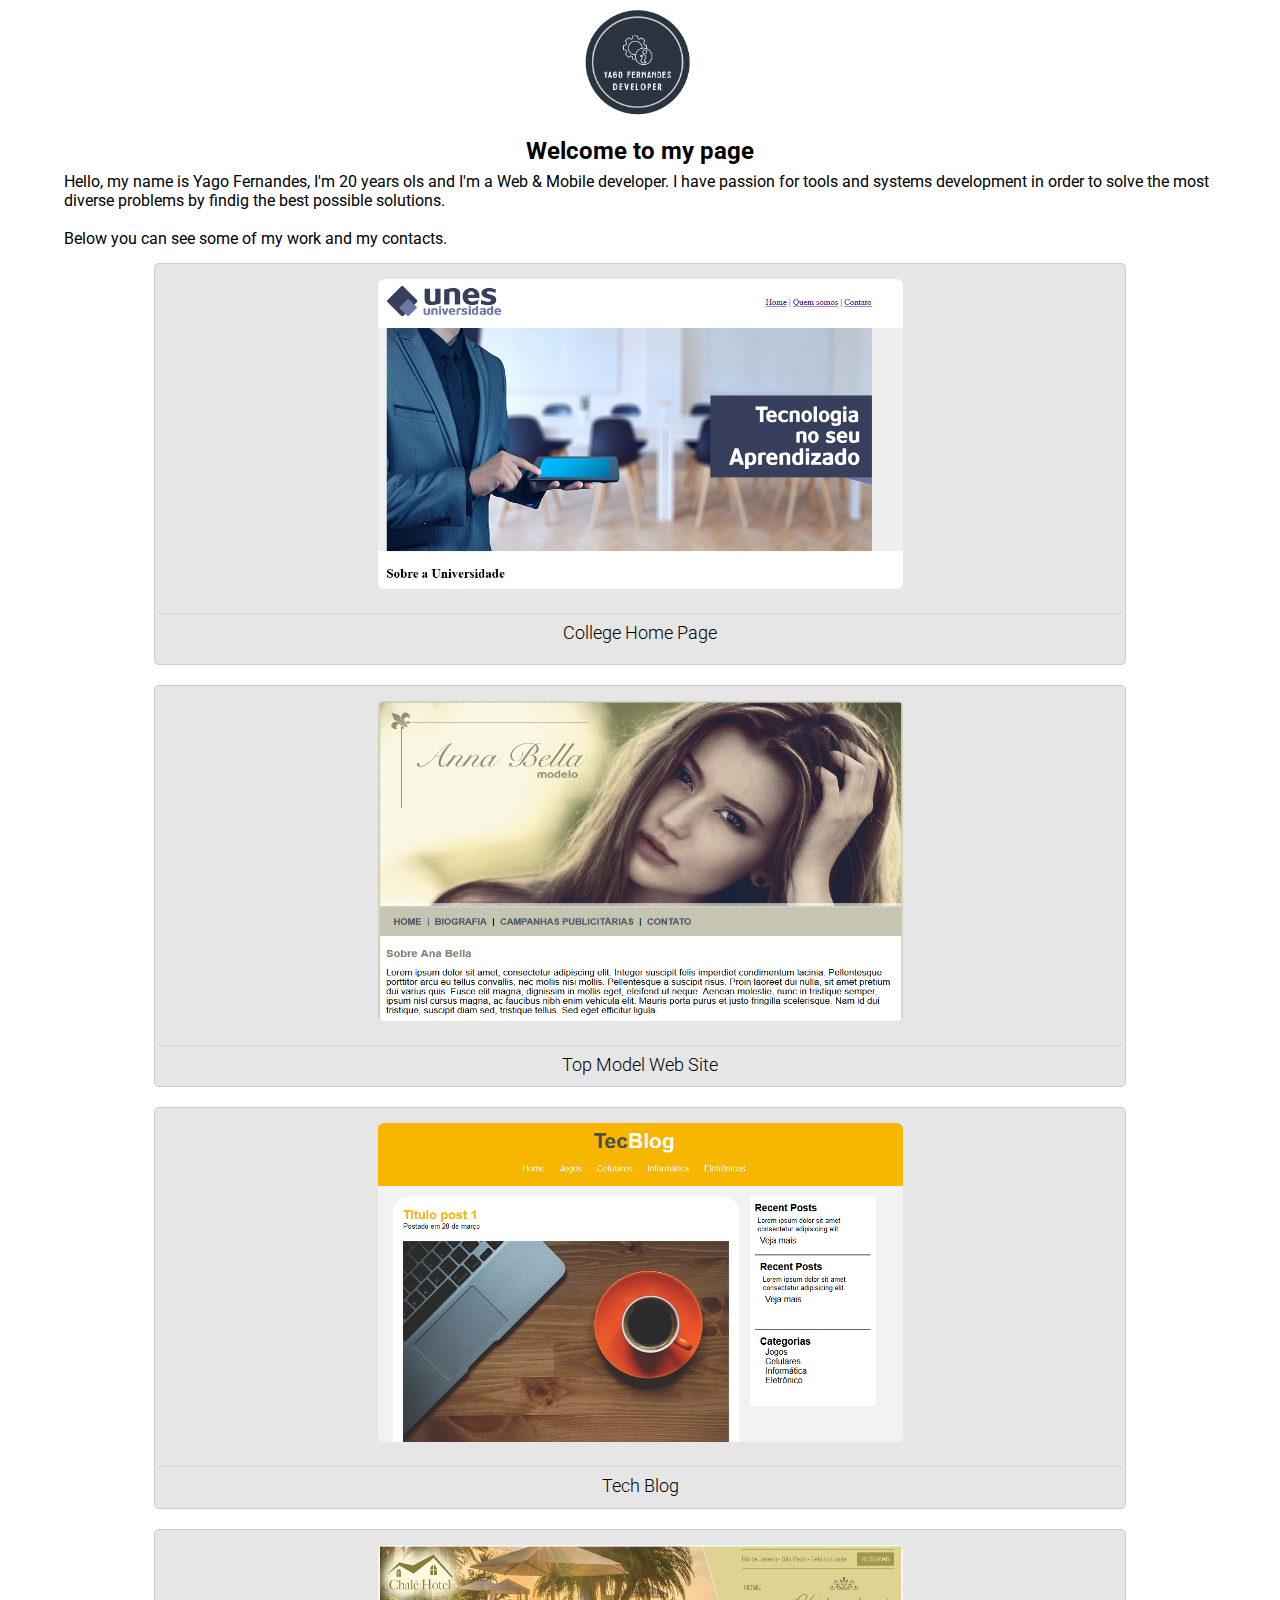
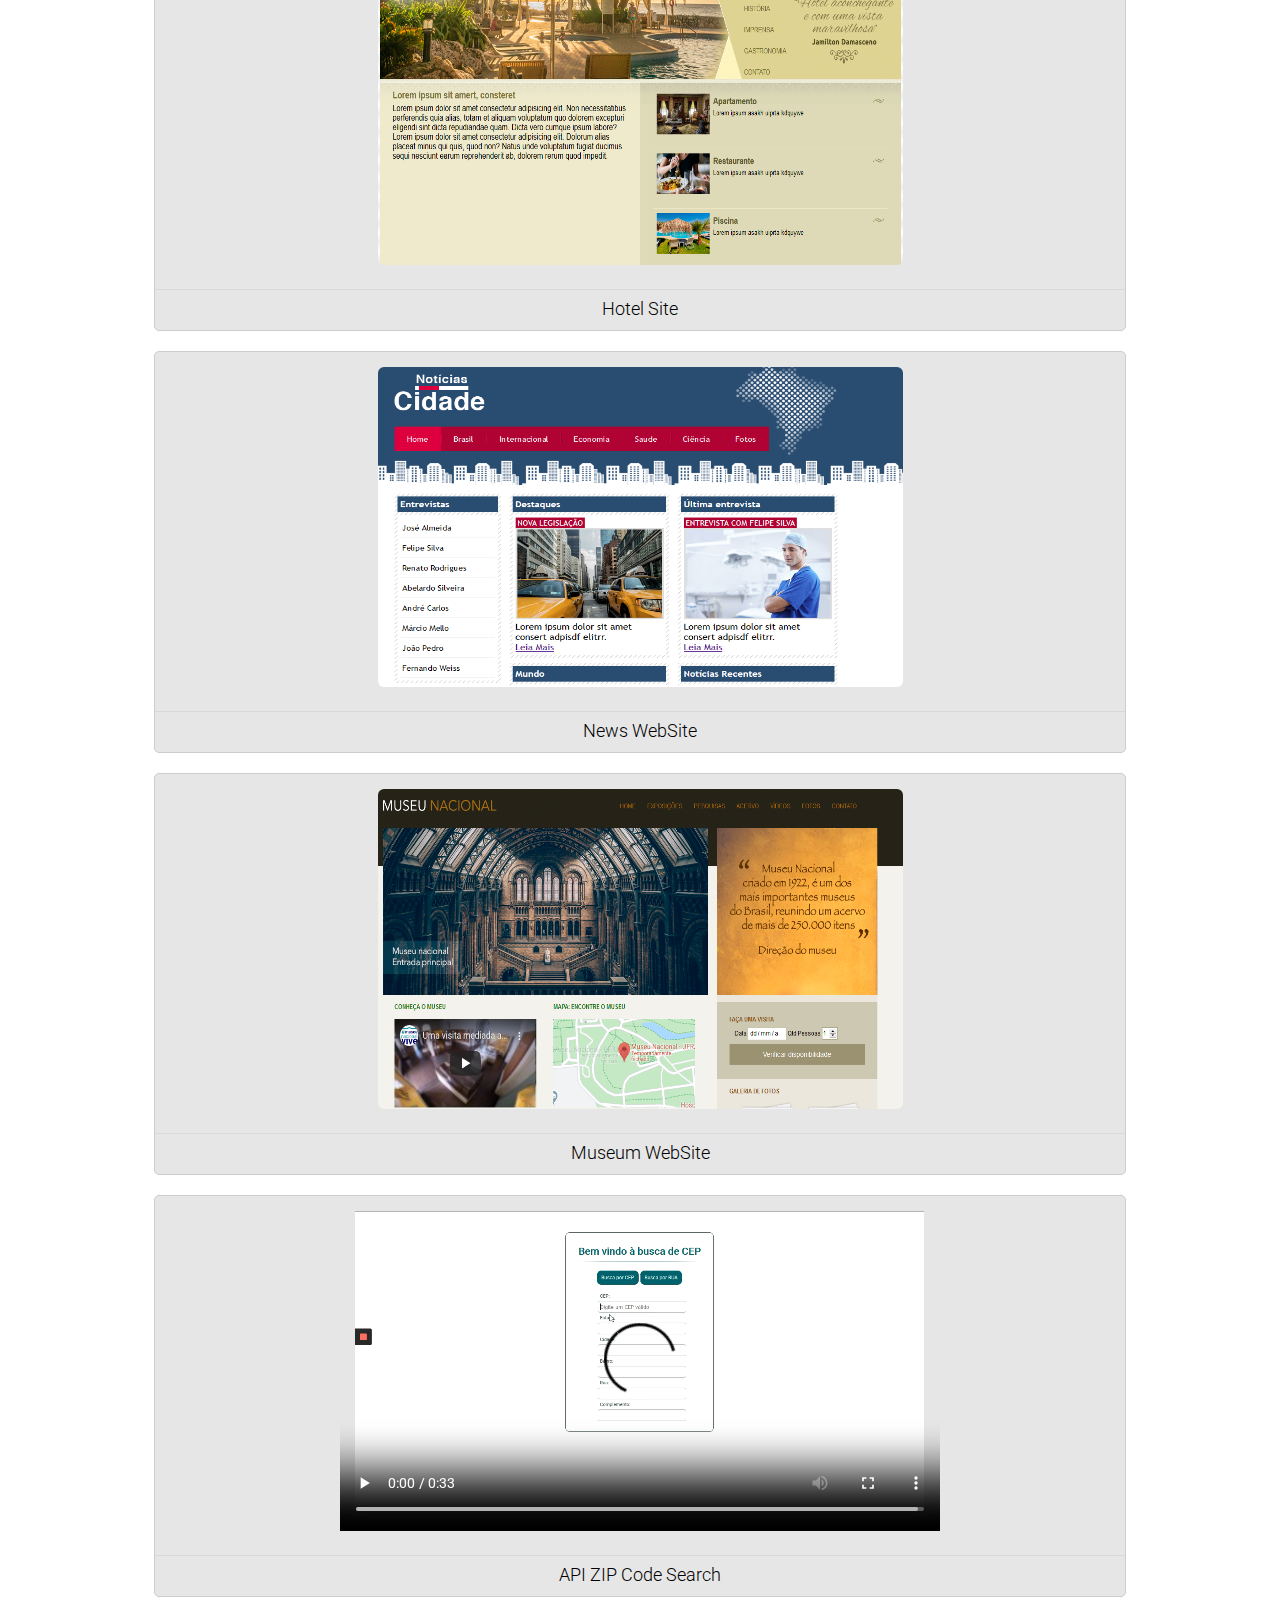
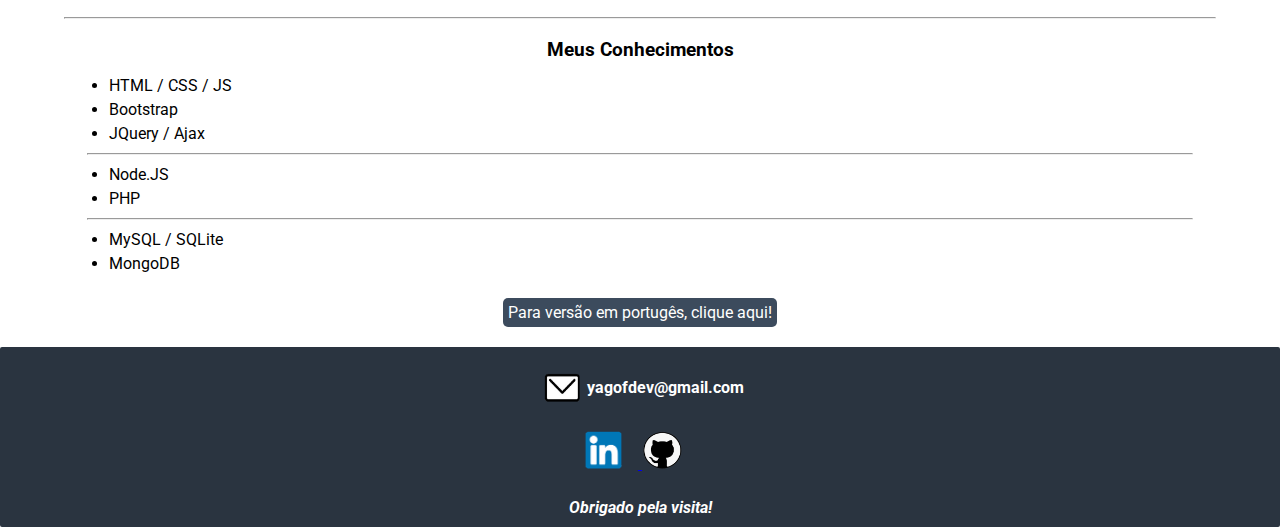
==== english.html @ ff52664e "Upload Files" ====
<!DOCTYPE html>
<html lang="pt-br">

<head>
    <meta charset="UTF-8">
    <title>Yago Fernandes</title>
    <link rel="stylesheet" href="./css/style.css">
    <link href="https://fonts.googleapis.com/css2?family=Roboto&display=swap" rel="stylesheet">
</head>

<body>

    <header>
        <div id="logo">
            <img id="logoimg" src="./assets/images/mylogo.png" alt="Logo">
        </div>
    </header>

    <nav>

        <h2>Welcome to my page</h2>

        <p id="p1">
            Hello, my name is Yago Fernandes, I'm 20 years ols and I'm a Web & Mobile developer. I have passion for
            tools and systems development in order to solve the most diverse problems by findig the best possible
            solutions.  
            <br> <br>
            Below you can see some of my work and my contacts.
        </p>

        <div class="card-works">
            <img id="projeto1" class="card-img" src="./assets/images/projeto1.png">
            <h3>College Home Page </h3>
        </div>

        <div class="card-works">
            <img id="projeto2" class="card-img" src="./assets/images/projeto2.png">
            <h3>Top Model Web Site</h3>
        </div>

        <div class="card-works">
            <img id="projeto3" class="card-img" src="./assets/images/projeto3.png">
            <h3>Tech Blog</h3>
        </div>

        <div class="card-works">
            <img id="projeto4" class="card-img" src="./assets/images/projeto4.png">
            <h3>Hotel Site</h3>
        </div>

        <div class="card-works">
            <img id="projeto5" class="card-img" src="./assets/images/projeto5.png">
            <h3>News WebSite</h3>
        </div>

        <div class="card-works">
            <img id="projeto6" class="card-img" src="./assets/images/projeto6.png">
            <h3>Museum WebSite</h3>
        </div>

        <div class="card-works">
            <video controls>
                <source src="./assets/video/videocep.mp4">
            </video>
            <h3>API ZIP Code Search</h3>
        </div>

        <hr class="divider">

        <div class="skills">
            <h3> Meus Conhecimentos</h3>
            <ul>
                <li>HTML / CSS / JS</li>
                <li>Bootstrap</li>
                <li>JQuery / Ajax</li>
                <hr class="list-divider">
                <li>Node.JS</li>
                <li>PHP</li>
                <hr class="list-divider">
                <li>MySQL / SQLite</li>
                <li>MongoDB</li>
            </ul>
        </div>

        <div id="english">
            <a href="index.html">Para versão em portugês, clique aqui!</a>
        </div>

        <div class="contact">

            <div class="email">
                <img id="emailimg" src="./assets/images/email.png" alt="">
                <h4 style="color: #fff;">yagofdev@gmail.com</h4>
            </div>
            <br>
            <div class="social">
                <a target="_blank" href="https://www.linkedin.com/in/yago-fernandes-568790172/"> <img id="linkedin"
                        src="./assets/images/linkedin.png" alt=""> </a>
                <a target="_blank" href="https://github.com/yvpf"> <img id="git" src="./assets/images/git.png" alt="">
                </a>
            </div>
            <br>
            <h4 id="bye">Obrigado pela visita!</h4>


        </div>

    </nav>


</body>

</html>
---- css/style.css ----
@media (max-width: 575.98px) {

    * {
        margin: 0;
        padding: 0;
        font-family: 'Roboto', sans-serif;
    }

    body {
        background-color: #fff;
        margin-bottom: 20px;
    }

    header { 
        width: 100%;
        height: 100px;
        text-align: center;
        margin-bottom: 30px;
        margin-top: 5px;
    }
    #logoimg { 
        width: 160px;
    }

    nav {
        margin-bottom: 5px;
    }

    nav h2 {
        text-align: center;
        padding: 2px; 
        margin-bottom: 5px;
    }

    #p1 {
        text-justify: left;
        margin-bottom: 15px;
        margin-left: 5%;
        margin-right: 2%;
    }

    .card-works {
        border: 1px solid #cccccc;
        margin-right: 10%;
        margin-left: 10%;
        height: 250px;
        border-radius: 5px;
        background-color: #e6e6e6;
        text-align: center;
        margin-bottom: 20px;
    }

    .card-img {
        width: 300px;
        margin-top: 15px;
        border-radius: 6px;
    }

    .card-works h3 {
        margin-top: 20px;
        font-size: 18px;
        border-top: 1px solid #d9d9d9;
        padding-top: 8px;
        font-weight: 300;
    }

    .card-works video {
        margin-top: 15px;
        width: 320px;
        height: 170px;
    }

    #projeto2, #projeto3, #projeto4, #projeto5 {
        height: 70%;
    }

    .divider {
        margin-right: 8%;
        margin-left: 8%;
        color: #2A3440;
    }

    .skills {
        margin-top: 20px;
        margin-right: 5%;
        margin-left: 5%;
        height: auto;
    }

    .skills h3 {
        text-align: center;
        margin-bottom: 15px;
    }

    .skills ul li {
        margin-left: 45px;
        margin-bottom: 5px;
    }

    .list-divider {
        margin-top: 10px;
        margin-right: 10%;
        margin-left: 10%;
        margin-bottom: 10px;
        color: #e6e6e6;
    }

    .contact {
        margin-top: 25px;
        height: 180px;
        border-radius: 2px;
        background-color: #2A3440;
        text-align: center;
    }

    .email {
        display: inline-flex;
        margin-top: 20px;
        justify-content: center;
        align-items: center;
    }

    #emailimg {
        height: 40px;
        width: 50px;
    }

    .social {
        display: inline-block;
        margin-top: 20px;
        justify-content: space-evenly;
        align-items: center;
    }

    #linkedin, #git {
        height: 38px;
        width: 40px;
        margin-right: 15px;
    }

    #bye {
        margin-top: 25px;
        color: #fff;
        font-style: italic;
    }
    #english {
        margin-top: 30px;
        justify-content: center;
        align-items: center;
        text-align: center;
    }

    #english a {
        text-decoration: none;
        background-color: #3c4b5d ;
        padding: 5px;
        color: #fff;
        border-radius: 5px;
    }

    #english a:hover{
        text-decoration: underline;
    }

}

        /*Small devices (landscape phones, 576px e maiores)*/
@media (min-width: 576px) and (max-width: 767.98px) {
    
    * {
        margin: 0;
        padding: 0;
        font-family: 'Roboto', sans-serif;
    }

    body {
        background-color: #fff;
        margin-bottom: 20px;
    }

    header { 
        width: 100%;
        height: 100px;
        text-align: center;
        margin-bottom: 30px;
        margin-top: 5px;
    }
    #logoimg { 
        width: 160px;
    }

    nav {
        margin-bottom: 5px;
    }

    nav h2 {
        text-align: center;
        padding: 2px; 
        margin-bottom: 5px;
    }

    #p1 {
        text-justify: left;
        margin-bottom: 15px;
        margin-left: 5%;
        margin-right: 2%;
    }

    .card-works {
        border: 1px solid #cccccc;
        margin-right: 10%;
        margin-left: 10%;
        height: 300px;
        border-radius: 5px;
        background-color: #e6e6e6;
        text-align: center;
        margin-bottom: 20px;
    }

    .card-img {
        width: 380px;
        margin-top: 15px;
        border-radius: 6px;
    }

    .card-works h3 {
        margin-top: 20px;
        font-size: 18px;
        border-top: 1px solid #d9d9d9;
        padding-top: 8px;
        font-weight: 300;
    }

    .card-works video {
        margin-top: 15px;
        width: 400px;
        height: 220px;
    }

    #projeto1, #projeto2, #projeto3, #projeto4, #projeto5 {
        height: 75%;
    }

    .divider {
        margin-right: 5%;
        margin-left: 5%;
        color: #2A3440;
    }

    .skills {
        margin-top: 20px;
        margin-right: 5%;
        margin-left: 5%;
        height: auto;
    }

    .skills h3 {
        text-align: center;
        margin-bottom: 15px;
    }

    .skills ul li {
        margin-left: 45px;
        margin-bottom: 5px;
    }

    .list-divider {
        margin-top: 10px;
        margin-right: 8%;
        margin-left: 8%;
        margin-bottom: 10px;
        color: #e6e6e6;
    }

    .contact {
        margin-top: 25px;
        height: 180px;
        border-radius: 2px;
        background-color: #2A3440;
        text-align: center;
    }

    .email {
        display: inline-flex;
        margin-top: 20px;
        justify-content: center;
        align-items: center;
    }

    #emailimg {
        height: 40px;
        width: 50px;
    }

    .social {
        display: inline-block;
        margin-top: 20px;
        justify-content: space-evenly;
        align-items: center;
    }

    #linkedin, #git {
        height: 38px;
        width: 40px;
        margin-right: 15px;
    }

    #bye {
        margin-top: 25px;
        color: #fff;
        font-style: italic;
    }

    #english {
        margin-top: 30px;
        justify-content: center;
        align-items: center;
        text-align: center;
    }

    #english a {
        text-decoration: none;
        background-color: #3c4b5d ;
        padding: 5px;
        color: #fff;
        border-radius: 5px;
    }

    #english a:hover{
        text-decoration: underline;
    }

}

        /*Medium devices (tablets, 768px e maiores)*/
@media (min-width: 768px) and (max-width: 991.988px) {
    
    * {
        margin: 0;
        padding: 0;
        font-family: 'Roboto', sans-serif;
    }

    body {
        background-color: #fff;
        margin-bottom: 20px;
    }

    header { 
        width: 100%;
        height: 100px;
        text-align: center;
        margin-bottom: 30px;
        margin-top: 5px;
    }
    #logoimg { 
        width: 160px;
    }

    nav {
        margin-bottom: 5px;
    }

    nav h2 {
        text-align: center;
        padding: 2px; 
        margin-bottom: 5px;
    }

    #p1 {
        text-justify: left;
        margin-bottom: 15px;
        margin-left: 5%;
        margin-right: 2%;
    }

    .card-works {
        border: 1px solid #cccccc;
        margin-right: 12%;
        margin-left: 12%;
        height: 400px;
        border-radius: 5px;
        background-color: #e6e6e6;
        text-align: center;
        margin-bottom: 20px;
    }

    .card-img {
        width: 525px;
        margin-top: 15px;
        border-radius: 6px;
    }

    #projeto2, #projeto4, #projeto5, #projeto6 {
        height: 80%;
    }


    .card-works h3 {
        margin-top: 20px;
        font-size: 18px;
        border-top: 1px solid #d9d9d9;
        padding-top: 8px;
        font-weight: 300;
    }

    .card-works video {
        margin-top: 15px;
        width: 600px;
        height: 320px;
    }

    .divider {
        margin-right: 5%;
        margin-left: 5%;
        color: #2A3440;
    }

    .skills {
        margin-top: 20px;
        margin-right: 5%;
        margin-left: 5%;
        height: auto;
    }

    .skills h3 {
        text-align: center;
        margin-bottom: 15px;
    }

    .skills ul li {
        margin-left: 45px;
        margin-bottom: 5px;
    }

    .list-divider {
        margin-top: 10px;
        margin-right: 5%;
        margin-left: 5%;
        margin-bottom: 10px;
        color: #e6e6e6;
    }

    .contact {
        margin-top: 25px;
        height: 180px;
        border-radius: 2px;
        background-color: #2A3440;
        text-align: center;
    }

    .email {
        display: inline-flex;
        margin-top: 20px;
        justify-content: center;
        align-items: center;
    }

    #emailimg {
        height: 40px;
        width: 50px;
    }

    .social {
        display: inline-block;
        margin-top: 20px;
        justify-content: space-evenly;
        align-items: center;
    }

    #linkedin, #git {
        height: 38px;
        width: 40px;
        margin-right: 15px;
    }

    #bye {
        margin-top: 25px;
        color: #fff;
        font-style: italic;
    }

    #english {
        margin-top: 30px;
        justify-content: center;
        align-items: center;
        text-align: center;
    }

    #english a {
        text-decoration: none;
        background-color: #3c4b5d ;
        padding: 5px;
        color: #fff;
        border-radius: 5px;
    }

    #english a:hover{
        text-decoration: underline;
    }

}
          
        /*Large devices (desktops, 992px e maiores)*/
@media (min-width: 992px) and (max-width: 1199.98px) {
    
    * {
        margin: 0;
        padding: 0;
        font-family: 'Roboto', sans-serif;
    }

    body {
        background-color: #fff;
        margin-bottom: 20px;
    }

    header { 
        width: 100%;
        height: 100px;
        text-align: center;
        margin-bottom: 30px;
        margin-top: 5px;
    }
    #logoimg { 
        width: 160px;
    }

    nav {
        margin-bottom: 5px;
    }

    nav h2 {
        text-align: center;
        padding: 2px; 
        margin-bottom: 5px;
    }

    #p1 {
        text-justify: left;
        margin-bottom: 15px;
        margin-left: 5%;
        margin-right: 2%;
    }

    .card-works {
        border: 1px solid #cccccc;
        margin-right: 12%;
        margin-left: 12%;
        height: 400px;
        border-radius: 5px;
        background-color: #e6e6e6;
        text-align: center;
        margin-bottom: 20px;
    }

    .card-img {
        width: 525px;
        margin-top: 15px;
        border-radius: 6px;
    }

    #projeto2, #projeto4, #projeto5, #projeto6 {
        height: 80%;
    }


    .card-works h3 {
        margin-top: 20px;
        font-size: 18px;
        border-top: 1px solid #d9d9d9;
        padding-top: 8px;
        font-weight: 300;
    }

    .card-works video {
        margin-top: 15px;
        width: 600px;
        height: 320px;
    }

    .divider {
        margin-right: 5%;
        margin-left: 5%;
        color: #2A3440;
    }

    .skills {
        margin-top: 20px;
        margin-right: 5%;
        margin-left: 5%;
        height: auto;
    }

    .skills h3 {
        text-align: center;
        margin-bottom: 15px;
    }

    .skills ul li {
        margin-left: 45px;
        margin-bottom: 5px;
    }

    .list-divider {
        margin-top: 10px;
        margin-right: 5%;
        margin-left: 5%;
        margin-bottom: 10px;
        color: #e6e6e6;
    }

    .contact {
        margin-top: 25px;
        height: 180px;
        border-radius: 2px;
        background-color: #2A3440;
        text-align: center;
    }

    .email {
        display: inline-flex;
        margin-top: 20px;
        justify-content: center;
        align-items: center;
    }

    #emailimg {
        height: 40px;
        width: 50px;
    }

    .social {
        display: inline-block;
        margin-top: 20px;
        justify-content: space-evenly;
        align-items: center;
    }

    #linkedin, #git {
        height: 38px;
        width: 40px;
        margin-right: 15px;
    }

    #bye {
        margin-top: 25px;
        color: #fff;
        font-style: italic;
    }

    #english {
        margin-top: 30px;
        justify-content: center;
        align-items: center;
        text-align: center;
    }

    #english a {
        text-decoration: none;
        background-color: #3c4b5d ;
        padding: 5px;
        color: #fff;
        border-radius: 5px;
    }

    #english a:hover{
        text-decoration: underline;
    }

}

        /*Extra large devices (large desktops, 1200px  e maiores)*/
@media (min-width: 1200px) {
    
    * {
        margin: 0;
        padding: 0;
        font-family: 'Roboto', sans-serif;
    }

    body {
        background: #fff;
        
    }

    header { 
        width: 100%;
        height: 100px;
        text-align: center;
        margin-bottom: 30px;
        margin-top: 5px;
    }
    #logoimg { 
        width: 160px;
    }

    nav {
        margin-bottom: 5px;
    }

    nav h2 {
        text-align: center;
        padding: 2px; 
        margin-bottom: 5px;
    }

    #p1 {
        text-justify: left;
        margin-bottom: 15px;
        margin-left: 5%;
        margin-right: 2%;
    }

    .card-works {
        border: 1px solid #cccccc;
        margin-right: 12%;
        margin-left: 12%;
        height: 400px;
        border-radius: 5px;
        background-color: #e6e6e6;
        text-align: center;
        margin-bottom: 20px;
    }

    .card-img {
        width: 525px;
        margin-top: 15px;
        border-radius: 6px;
    }

    #projeto2, #projeto4, #projeto5, #projeto6 {
        height: 80%;
    }


    .card-works h3 {
        margin-top: 20px;
        font-size: 18px;
        border-top: 1px solid #d9d9d9;
        padding-top: 8px;
        font-weight: 300;
    }

    .card-works video {
        margin-top: 15px;
        width: 600px;
        height: 320px;
    }

    .divider {
        margin-right: 5%;
        margin-left: 5%;
        color: #2A3440;
    }

    .skills {
        margin-top: 20px;
        margin-right: 5%;
        margin-left: 5%;
        height: auto;
    }

    .skills h3 {
        text-align: center;
        margin-bottom: 15px;
    }

    .skills ul li {
        margin-left: 45px;
        margin-bottom: 5px;
    }

    .list-divider {
        margin-top: 10px;
        margin-right: 2%;
        margin-left: 2%;
        margin-bottom: 10px;
        color: #e6e6e6;
    }

    .contact {
        margin-top: 25px;
        height: 180px;
        border-radius: 2px;
        background-color: #2A3440;
        text-align: center;
    }

    .email {
        display: inline-flex;
        margin-top: 20px;
        justify-content: center;
        align-items: center;
    }

    #emailimg {
        height: 40px;
        width: 50px;
    }

    .social {
        display: inline-block;
        margin-top: 20px;
        justify-content: space-evenly;
        align-items: center;
    }

    #linkedin, #git {
        height: 38px;
        width: 40px;
        margin-right: 15px;
    }

    #bye {
        margin-top: 25px;
        color: #fff;
        font-style: italic;
    }

    #english {
        margin-top: 30px;
        justify-content: center;
        align-items: center;
        text-align: center;
    }

    #english a {
        text-decoration: none;
        background-color: #3c4b5d ;
        padding: 5px;
        color: #fff;
        border-radius: 5px;
    }

    #english a:hover{
        text-decoration: underline;
    }

}
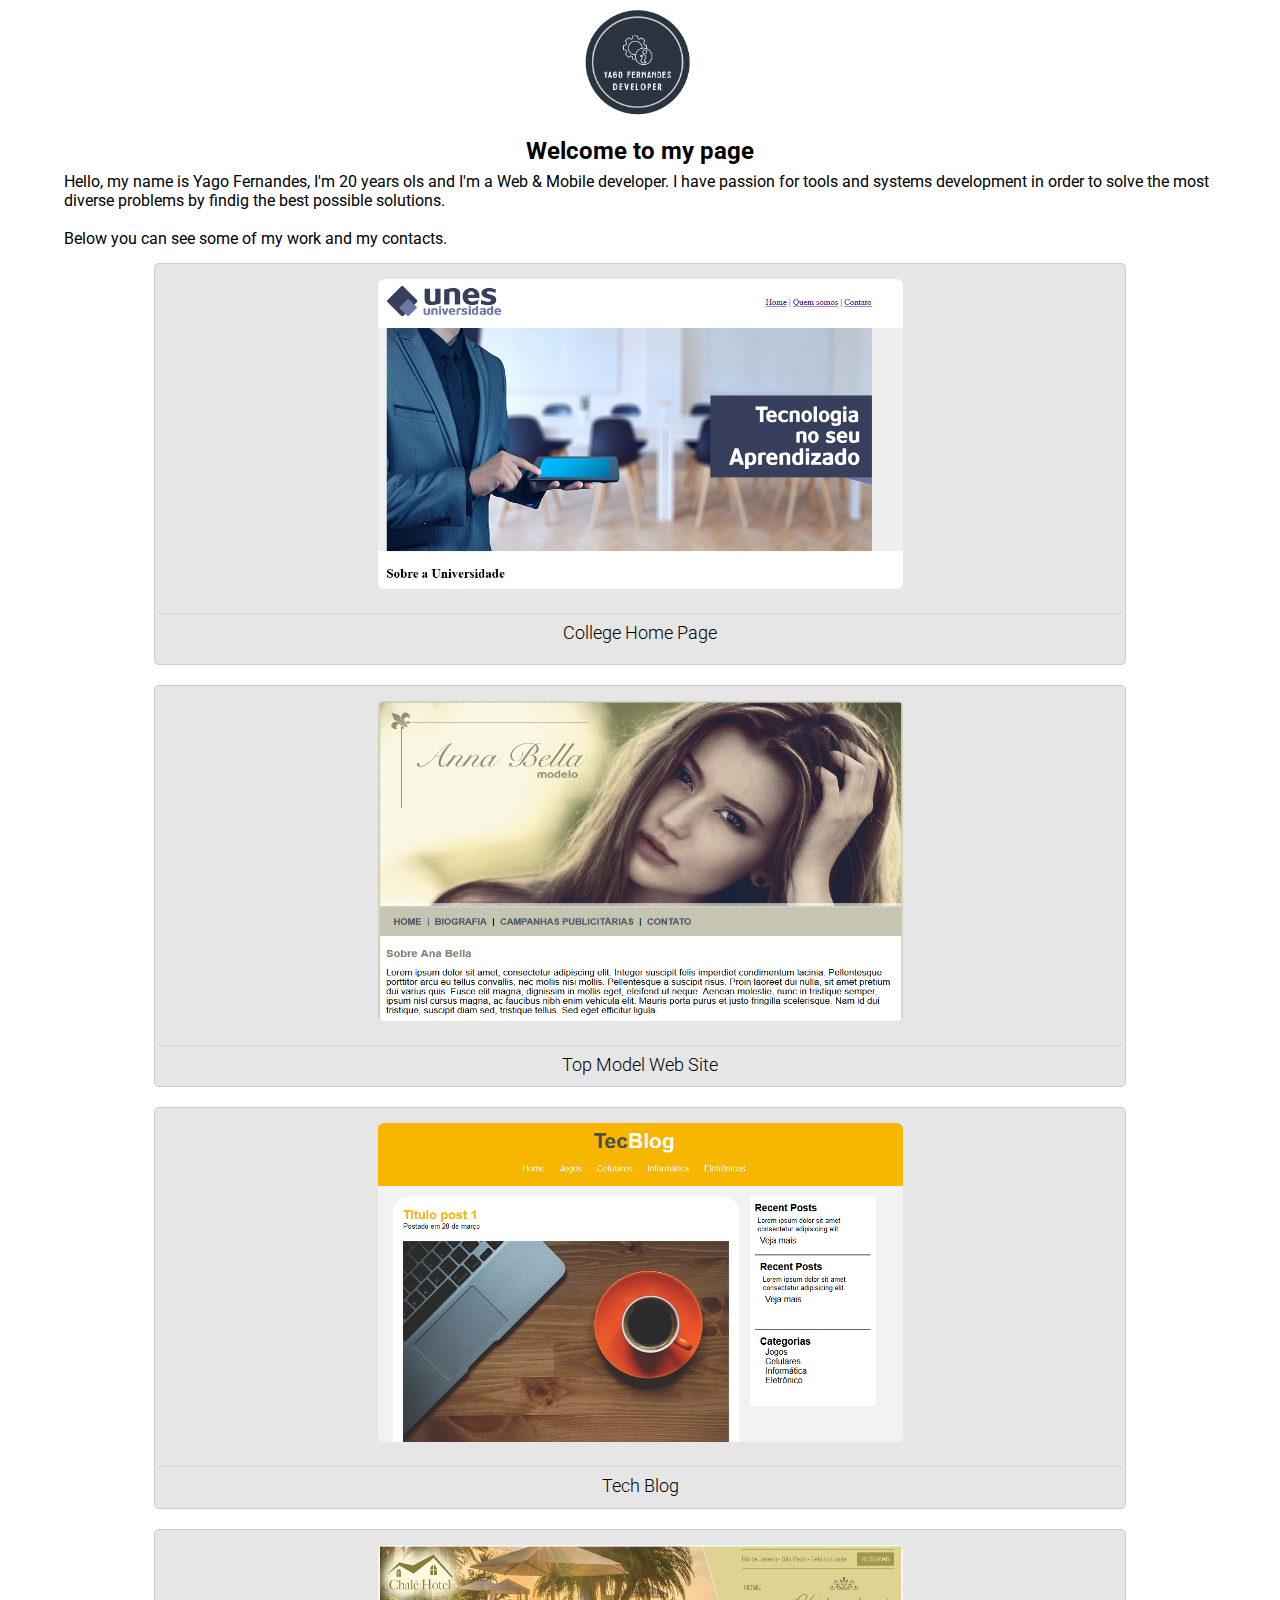
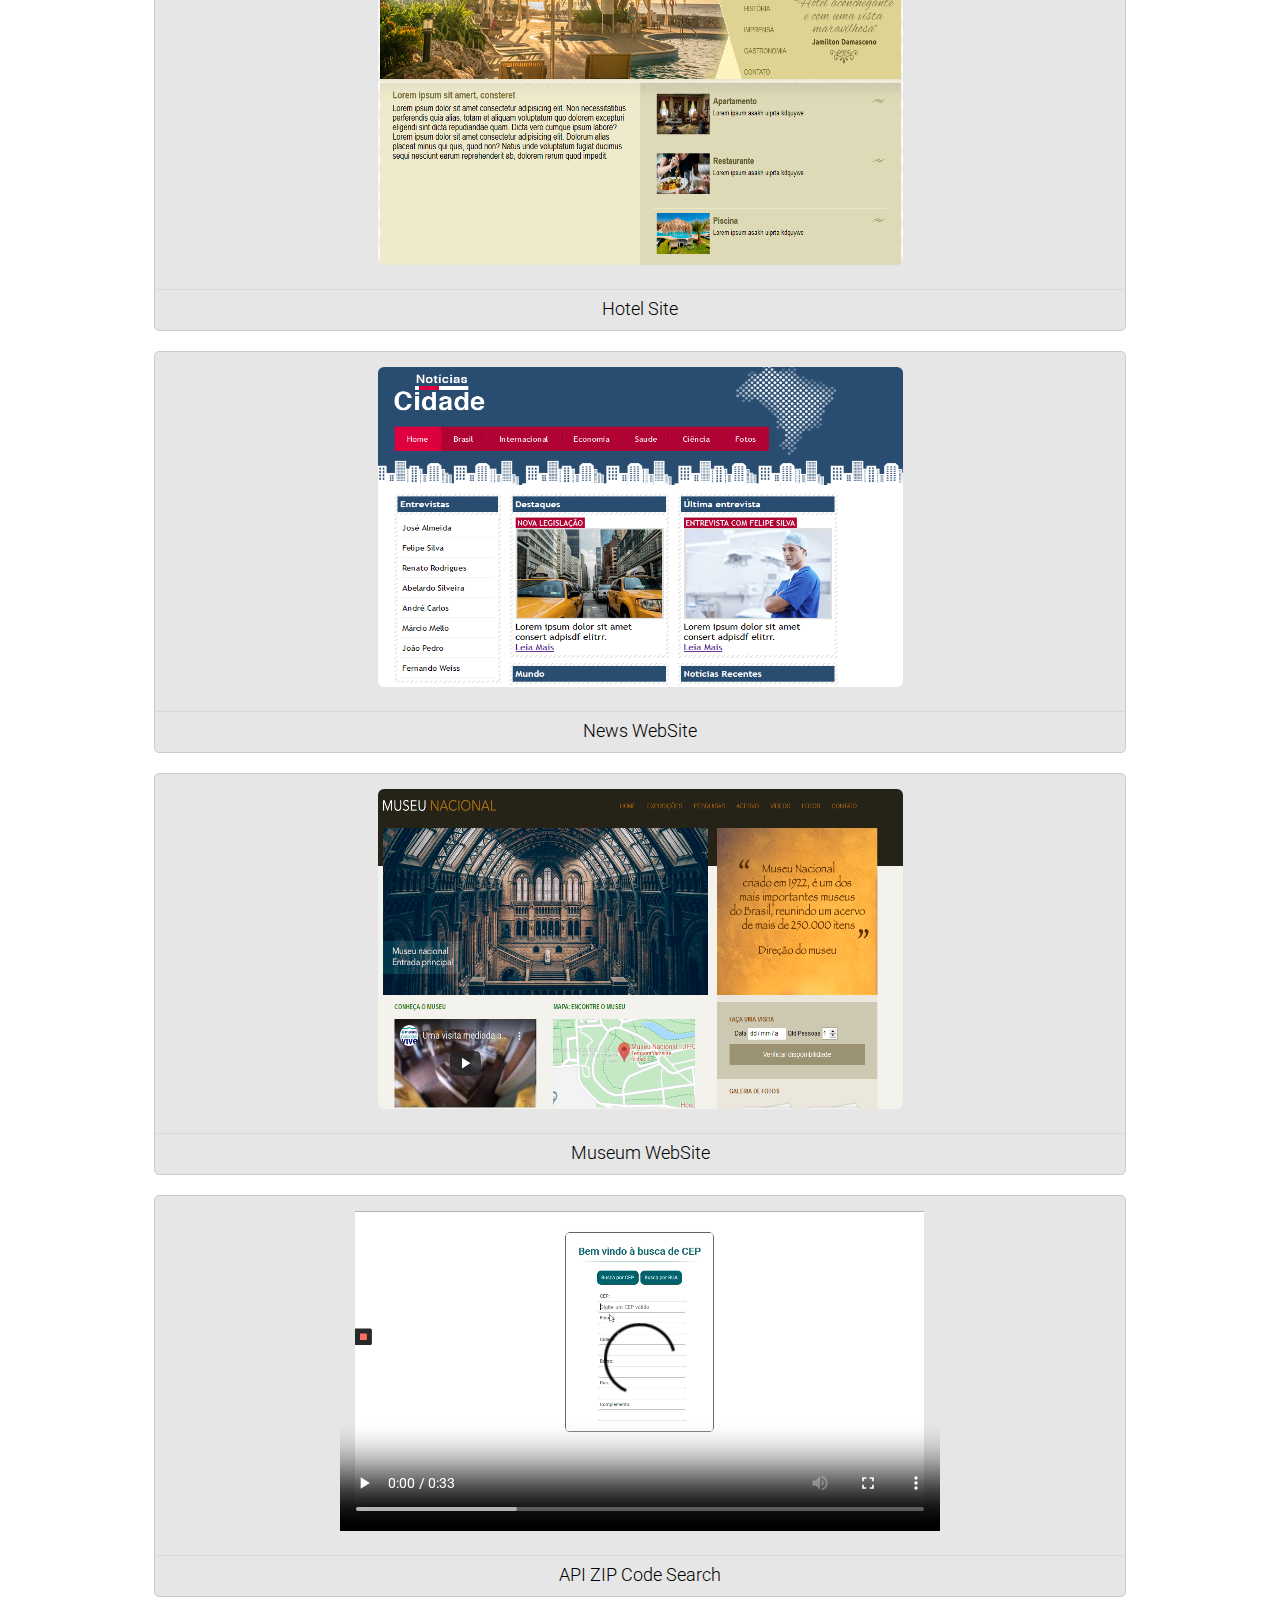
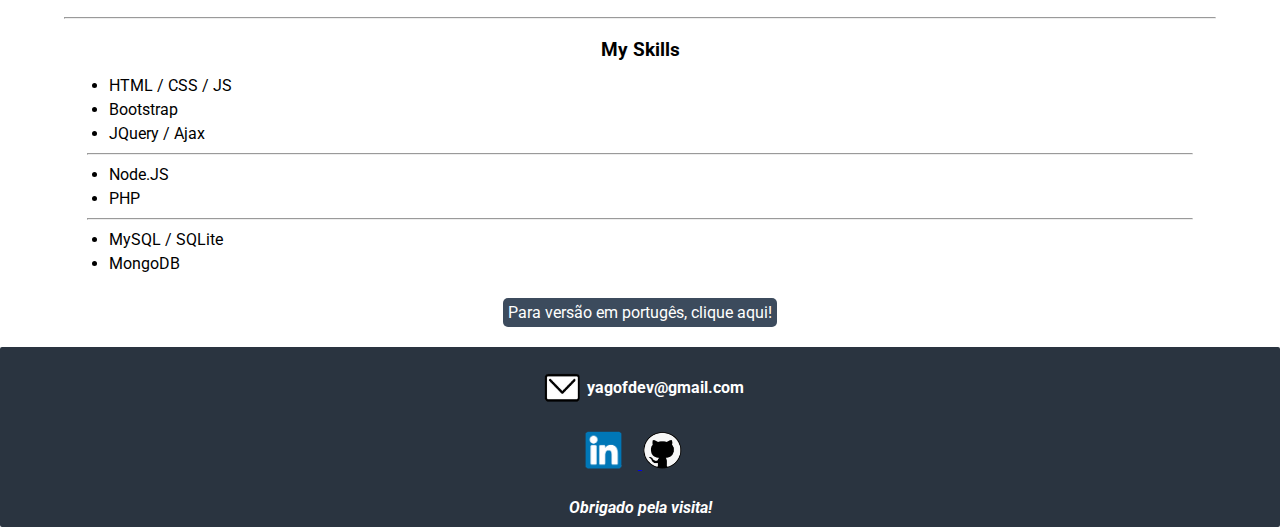
==== commit 491bb236: "Update" ====
--- a/english.html
+++ b/english.html
@@ -68,7 +68,7 @@
         <hr class="divider">
 
         <div class="skills">
-            <h3> Meus Conhecimentos</h3>
+            <h3> My Skills</h3>
             <ul>
                 <li>HTML / CSS / JS</li>
                 <li>Bootstrap</li>
